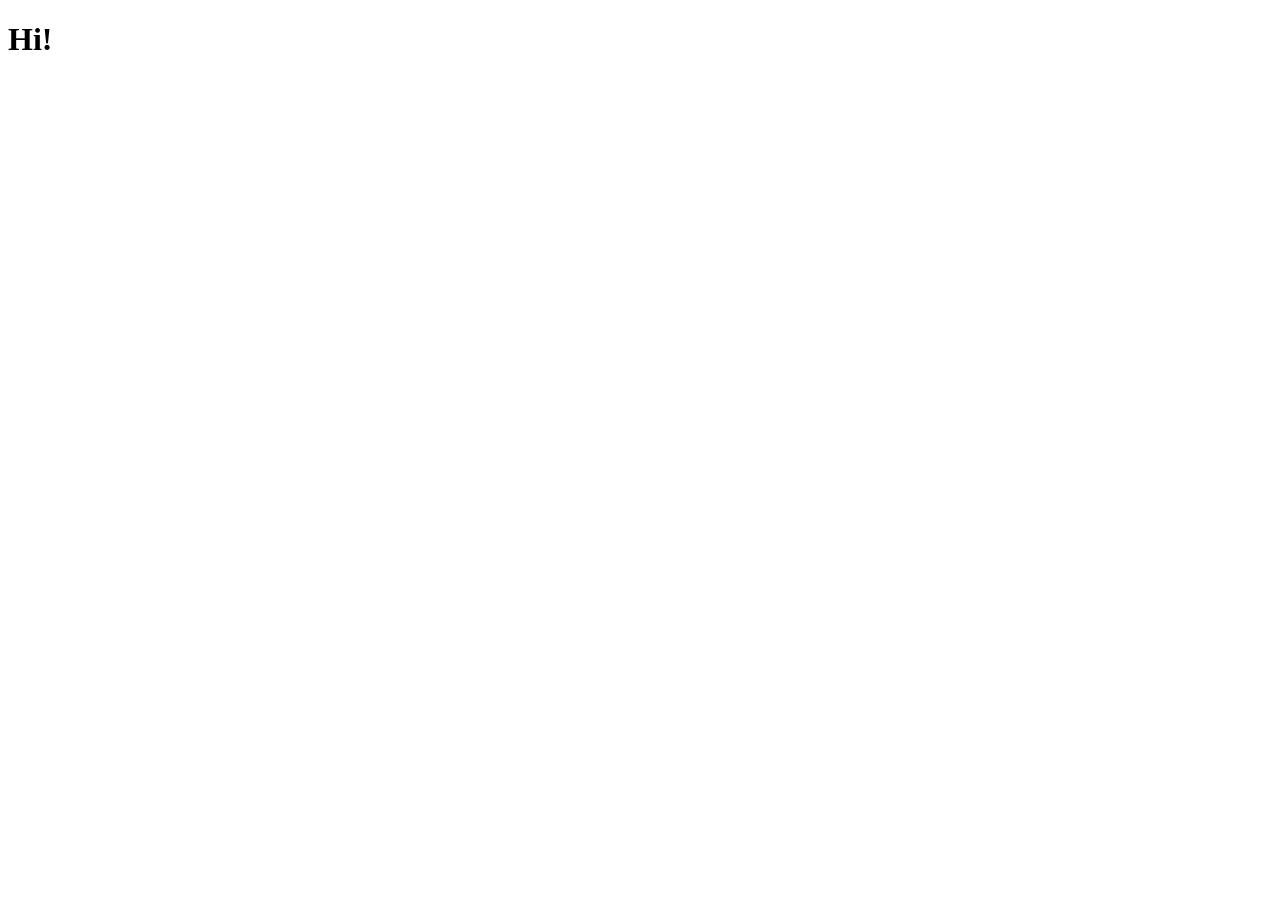
==== about.html @ 7b7959ea "Add about.html with basic structure and content" ====
<!DOCTYPE html>
<html lang="eng">
<head>
  <meta charset="UTF-8">
  <meta name="viewport" content="width=device-width, initial-scale=1.0">
  <title>More About Me</title>
  <link rel="stylesheet" href="style.css"/>
</head>
<body>
  <h1>Hi!</h1>
</body>
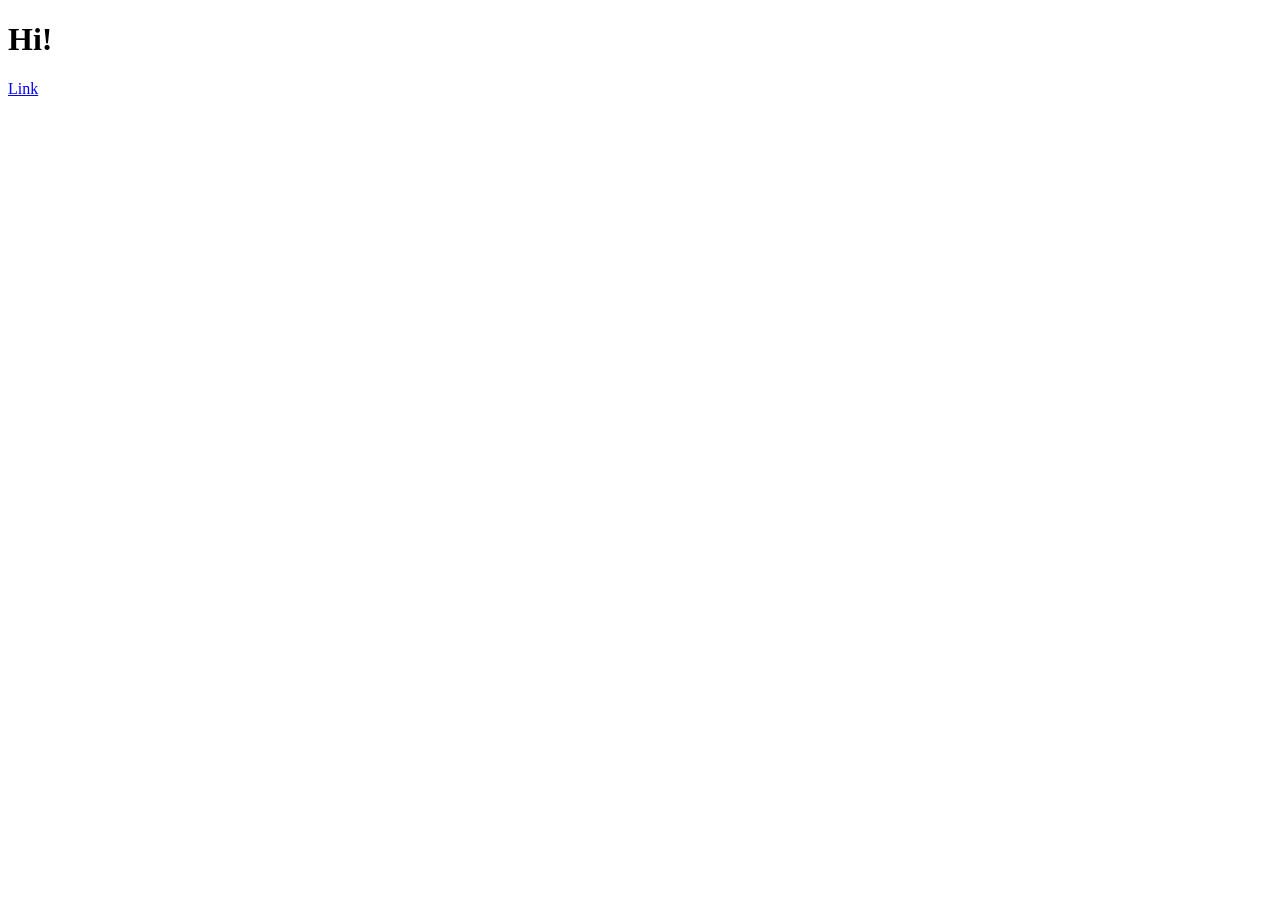
==== commit 6f1dc123: "Add link to index.html in about.html" ====
--- a/about.html
+++ b/about.html
@@ -8,4 +8,5 @@
 </head>
 <body>
   <h1>Hi!</h1>
+  <a href="./index.html">Link</a> 
 </body>
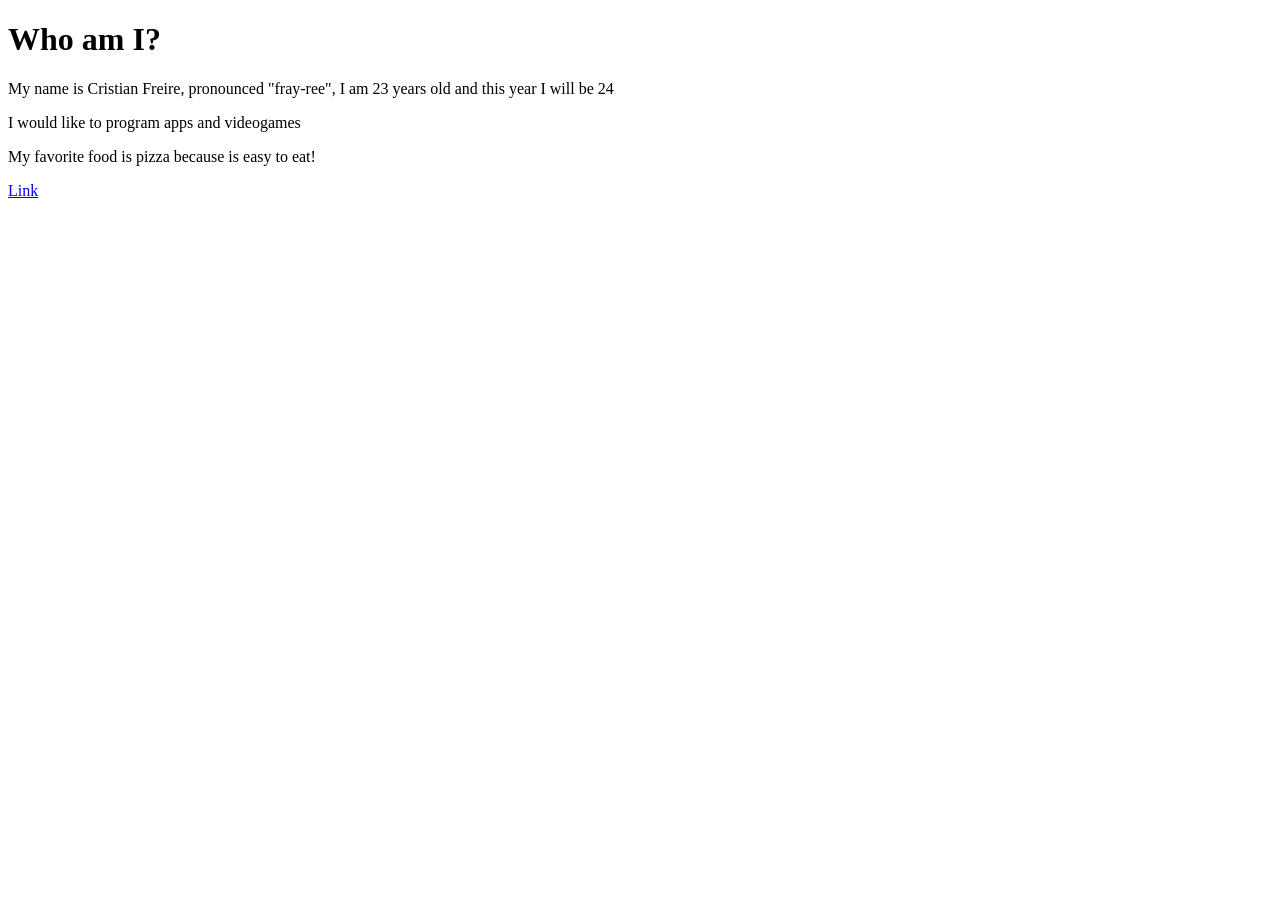
==== commit f5507b95: "Revise heading and add personal details Updated personal introduction and added favorite food." ====
--- a/about.html
+++ b/about.html
@@ -7,6 +7,10 @@
   <link rel="stylesheet" href="style.css"/>
 </head>
 <body>
-  <h1>Hi!</h1>
+  <h1>Who am I?</h1>
+  <p>My name is Cristian Freire, pronounced "fray-ree", I am 23 years old and this year I will be 24</p>
+  <p>I would like to program apps and videogames</p>
+  <p>My favorite food is pizza because is easy to eat!</p>
   <a href="./index.html">Link</a> 
 </body>
+</html>
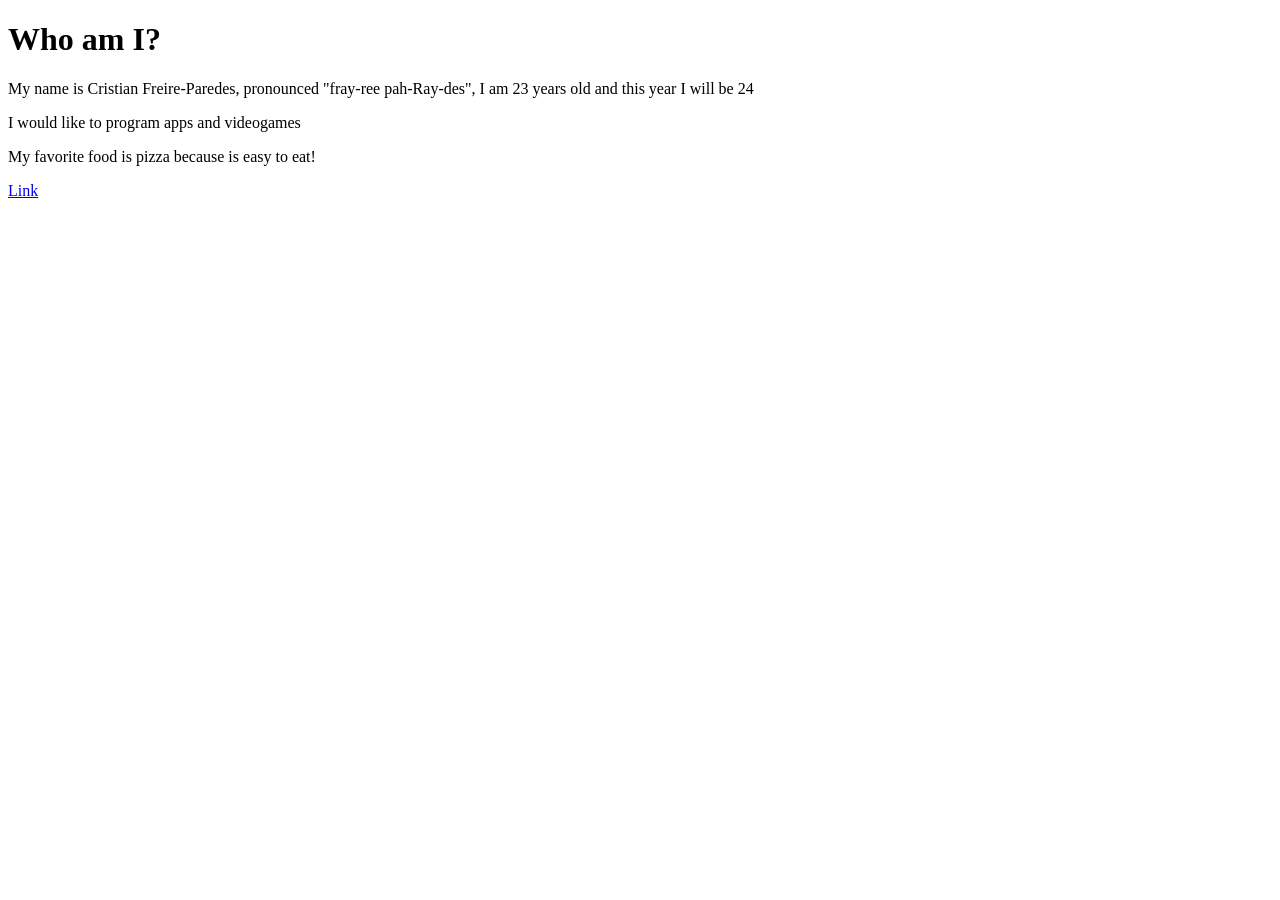
==== commit dca65519: "Update name and pronunciation in about.html" ====
--- a/about.html
+++ b/about.html
@@ -8,7 +8,7 @@
 </head>
 <body>
   <h1>Who am I?</h1>
-  <p>My name is Cristian Freire, pronounced "fray-ree", I am 23 years old and this year I will be 24</p>
+  <p>My name is Cristian Freire-Paredes, pronounced "fray-ree pah-Ray-des", I am 23 years old and this year I will be 24</p>
   <p>I would like to program apps and videogames</p>
   <p>My favorite food is pizza because is easy to eat!</p>
   <a href="./index.html">Link</a> 
--- a/style.css
+++ b/style.css
@@ -0,0 +1,4 @@
+a {
+  color:"blue"
+}
+  
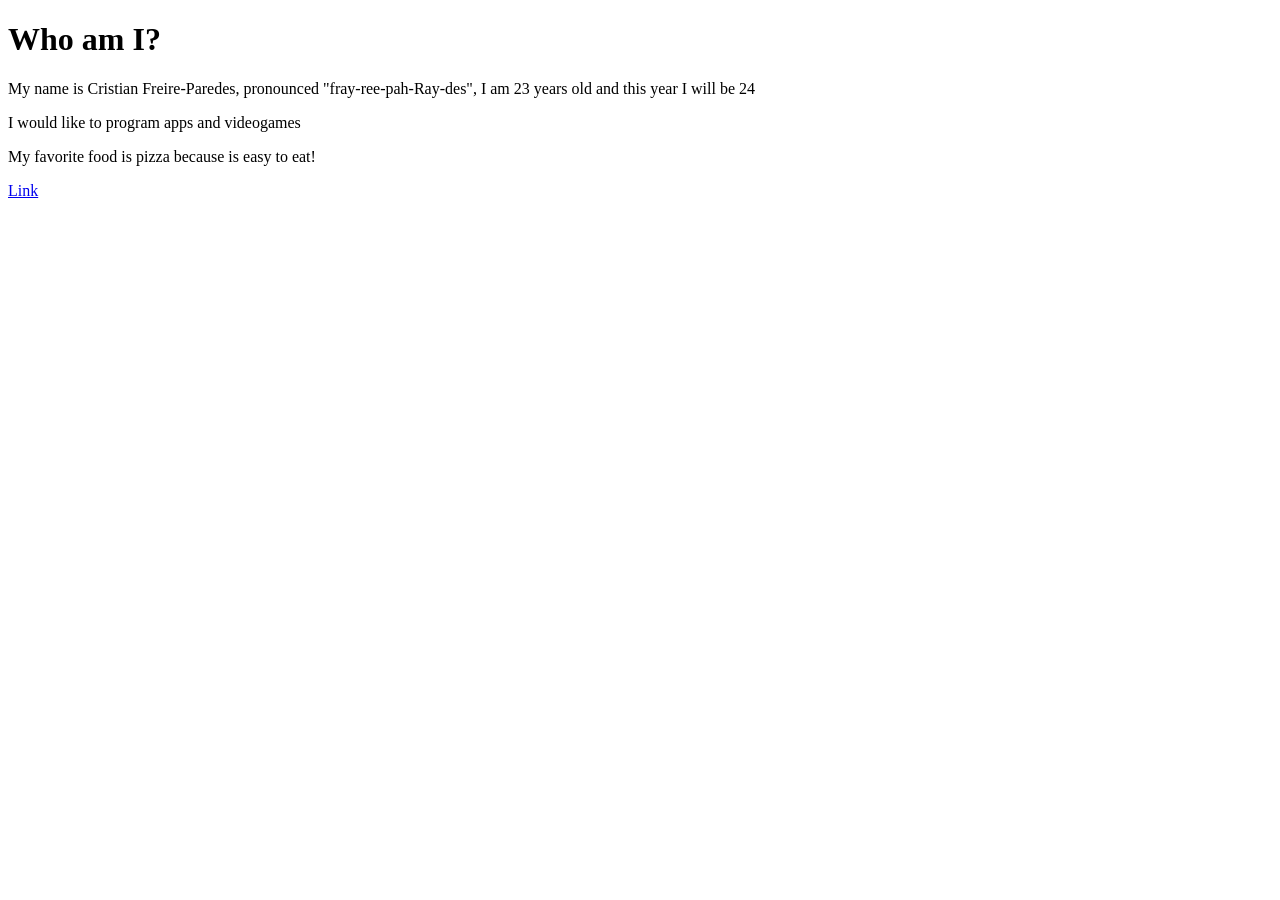
==== commit c45293e9: "Update about.html" ====
--- a/about.html
+++ b/about.html
@@ -8,7 +8,7 @@
 </head>
 <body>
   <h1>Who am I?</h1>
-  <p>My name is Cristian Freire-Paredes, pronounced "fray-ree pah-Ray-des", I am 23 years old and this year I will be 24</p>
+  <p>My name is Cristian Freire-Paredes, pronounced "fray-ree-pah-Ray-des", I am 23 years old and this year I will be 24</p>
   <p>I would like to program apps and videogames</p>
   <p>My favorite food is pizza because is easy to eat!</p>
   <a href="./index.html">Link</a> 
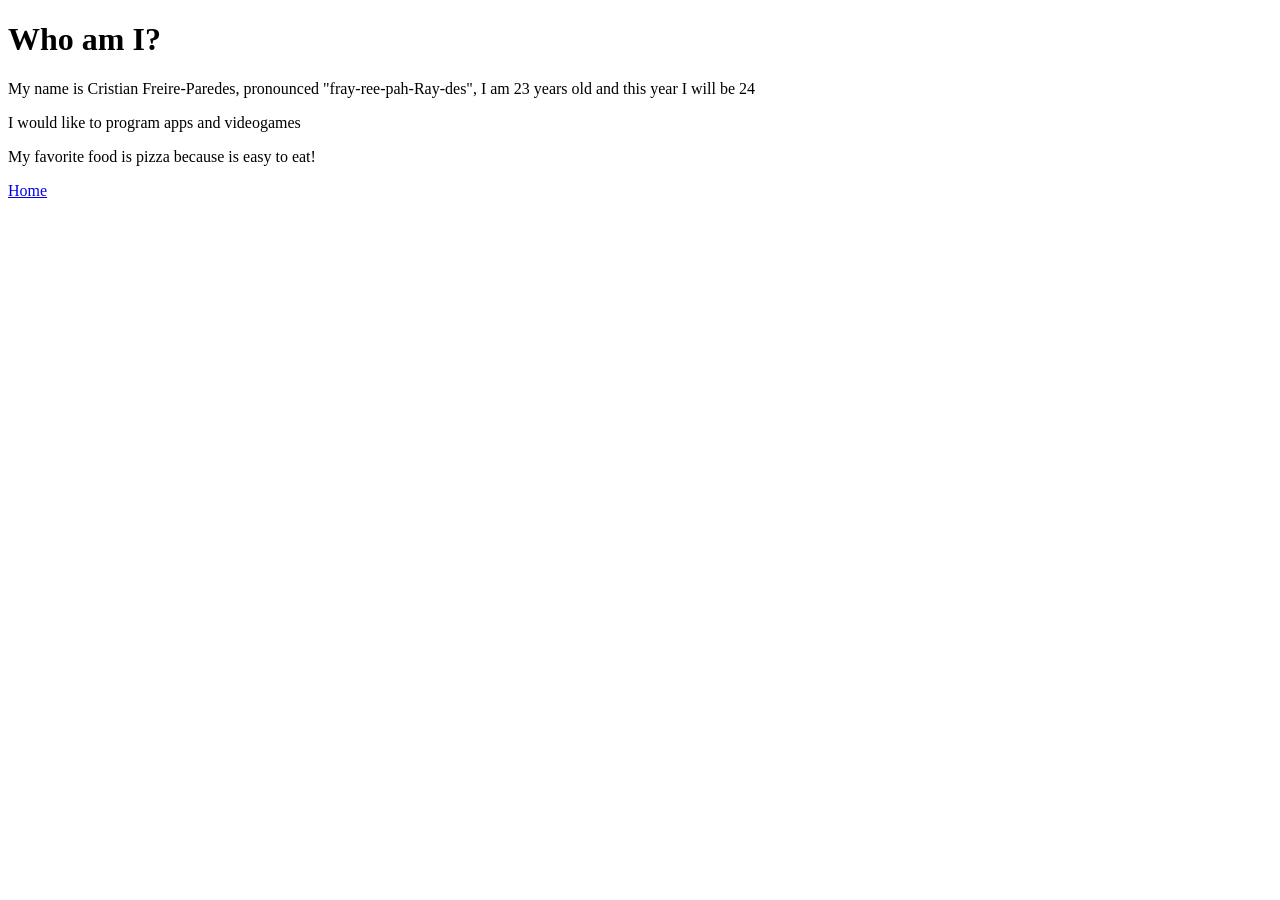
==== commit 125918e7: "Update about.html" ====
--- a/about.html
+++ b/about.html
@@ -11,6 +11,6 @@
   <p>My name is Cristian Freire-Paredes, pronounced "fray-ree-pah-Ray-des", I am 23 years old and this year I will be 24</p>
   <p>I would like to program apps and videogames</p>
   <p>My favorite food is pizza because is easy to eat!</p>
-  <a href="./index.html">Link</a> 
+  <a href="./index.html">Home</a> 
 </body>
 </html>
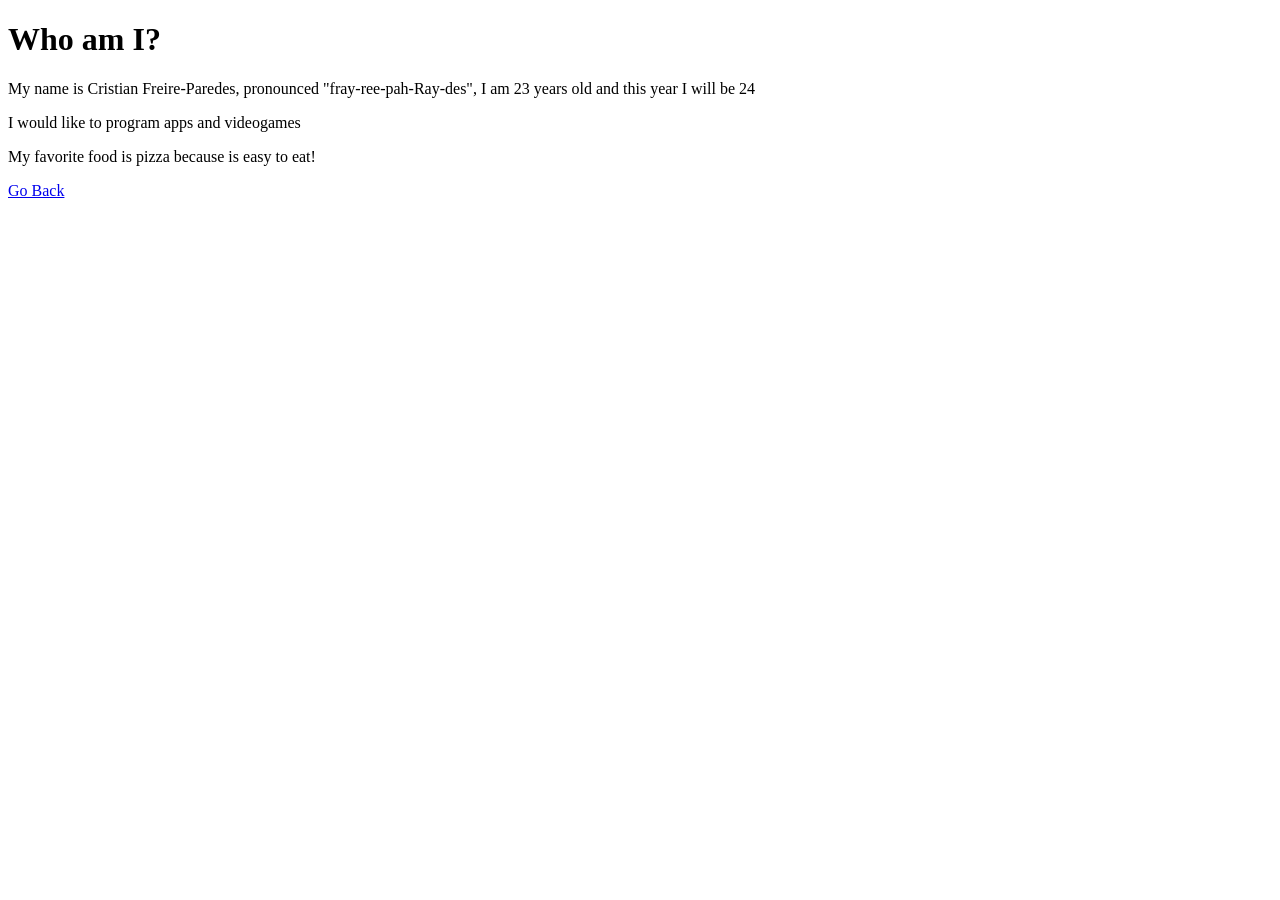
==== commit 8285705e: "Change link text from 'Home' to 'Go Back'" ====
--- a/about.html
+++ b/about.html
@@ -11,6 +11,6 @@
   <p>My name is Cristian Freire-Paredes, pronounced "fray-ree-pah-Ray-des", I am 23 years old and this year I will be 24</p>
   <p>I would like to program apps and videogames</p>
   <p>My favorite food is pizza because is easy to eat!</p>
-  <a href="./index.html">Home</a> 
+  <a href="./index.html">Go Back</a> 
 </body>
 </html>
